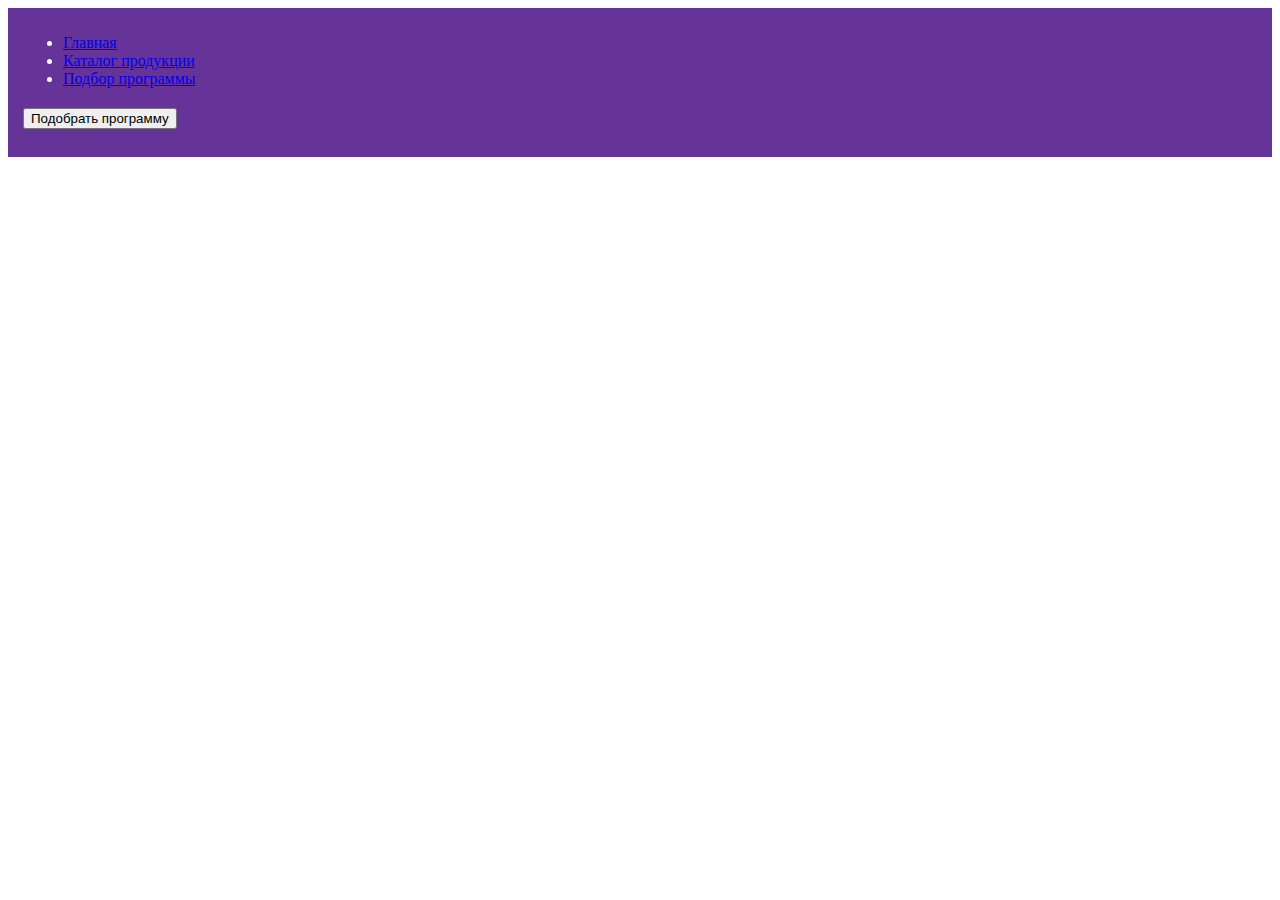
==== 3/index.html @ c2ddff79 "Deploying to gh-pages from @ RiazanovKS/773673-cat-energy-32@fc75b08cdba936fd8fc9641b994e23db1d76239" ====
<!DOCTYPE html><html class="page" lang="ru"><head><meta charset="UTF-8"><title>Название проекта</title><meta name="viewport" content="width=device-width,initial-scale=1"><link rel="stylesheet" href="styles/styles.css"><script src="scripts/index.js" defer="defer"></script></head><body class="page__body"><header class="header"><div class="container"><nav class="navigation"><div class="navigation__logo"></div><ul class="navigation__list"><li class="navigation__item"><a class="navigation__link navigation__link--active" href="#">Главная</a></li><li class="navigation__item"><a class="navigation__link" href="#">Каталог продукции</a></li><li class="navigation__item"><a class="navigation__link" href="#">Подбор программы</a></li></ul></nav><article class="header__promo"><h2 class="header__title"></h2><span class="header__slogan"></span> <button class="button button--primary">Подобрать программу</button></article><img src="" alt="" class="header__food-picture"></div></header><main class="main container"><section class="programs"><div class="program-card"><div class="program-card__heading"><img src="" alt="" class="program-card__image"><h2 class="program-card__title"></h2><p class="program-card__description"></p><a class="program-card__link" href="#"></a></div></div><div class="program-card"><div class="program-card__heading"><img src="" alt="" class="program-card__image"><h2 class="program-card__title"></h2><p class="program-card__description"></p><a class="program-card__link" href="#"></a></div></div></section><section class="instruction"><div class="instruction__step"><img src="" alt="" class="instruction__image"><p class="instruction__description"></p></div><div class="instruction__step"><img src="" alt="" class="instruction__image"><p class="instruction__description"></p></div><div class="instruction__step"><img src="" alt="" class="instruction__image"><p class="instruction__description"></p></div><div class="instruction__step"><img src="" alt="" class="instruction__image"><p class="instruction__description"></p></div></section><section class="live-example"><div class="live-example__description"><h2 class="live-example__title"></h2><p class="live-example__history"></p><div class="live-example__metrics"></div><div class="live-example__cost"></div></div><div class="live-example__image"></div></section><section class="location"><div class="location__invitaion"></div><div class="location__map"></div></section></main><footer class="footer container"><div class="footer__logo logo-text"></div><div class="footer__socials"><svg class="footer__social social"></svg> <svg class="footer__social social"></svg> <svg class="footer__social social"></svg></div><div class="footer__author"></div></footer></body></html>
---- 3/styles/styles.css ----
.header{color:#fff;background-color:#639;padding:10px 15px}
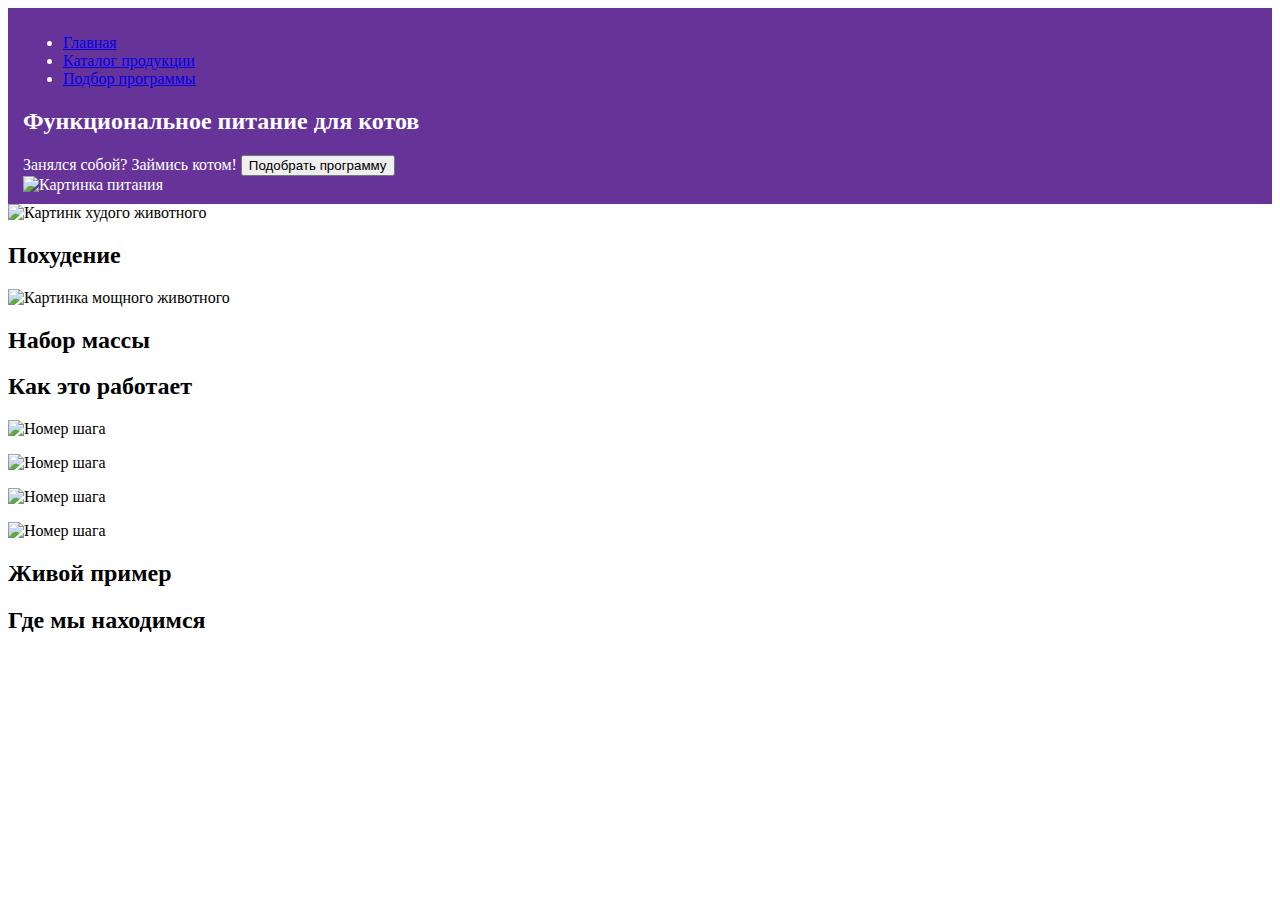
==== commit 6d562a9a: "Deploying to gh-pages from @ RiazanovKS/773673-cat-energy-32@fc75b08cdba936fd8fc9641b994e23db1d76239" ====
--- a/3/index.html
+++ b/3/index.html
@@ -1 +1 @@
-<!DOCTYPE html><html class="page" lang="ru"><head><meta charset="UTF-8"><title>Название проекта</title><meta name="viewport" content="width=device-width,initial-scale=1"><link rel="stylesheet" href="styles/styles.css"><script src="scripts/index.js" defer="defer"></script></head><body class="page__body"><header class="header"><div class="container"><nav class="navigation"><div class="navigation__logo"></div><ul class="navigation__list"><li class="navigation__item"><a class="navigation__link navigation__link--active" href="#">Главная</a></li><li class="navigation__item"><a class="navigation__link" href="#">Каталог продукции</a></li><li class="navigation__item"><a class="navigation__link" href="#">Подбор программы</a></li></ul></nav><article class="header__promo"><h2 class="header__title"></h2><span class="header__slogan"></span> <button class="button button--primary">Подобрать программу</button></article><img src="" alt="" class="header__food-picture"></div></header><main class="main container"><section class="programs"><div class="program-card"><div class="program-card__heading"><img src="" alt="" class="program-card__image"><h2 class="program-card__title"></h2><p class="program-card__description"></p><a class="program-card__link" href="#"></a></div></div><div class="program-card"><div class="program-card__heading"><img src="" alt="" class="program-card__image"><h2 class="program-card__title"></h2><p class="program-card__description"></p><a class="program-card__link" href="#"></a></div></div></section><section class="instruction"><div class="instruction__step"><img src="" alt="" class="instruction__image"><p class="instruction__description"></p></div><div class="instruction__step"><img src="" alt="" class="instruction__image"><p class="instruction__description"></p></div><div class="instruction__step"><img src="" alt="" class="instruction__image"><p class="instruction__description"></p></div><div class="instruction__step"><img src="" alt="" class="instruction__image"><p class="instruction__description"></p></div></section><section class="live-example"><div class="live-example__description"><h2 class="live-example__title"></h2><p class="live-example__history"></p><div class="live-example__metrics"></div><div class="live-example__cost"></div></div><div class="live-example__image"></div></section><section class="location"><div class="location__invitaion"></div><div class="location__map"></div></section></main><footer class="footer container"><div class="footer__logo logo-text"></div><div class="footer__socials"><svg class="footer__social social"></svg> <svg class="footer__social social"></svg> <svg class="footer__social social"></svg></div><div class="footer__author"></div></footer></body></html>+<!DOCTYPE html><html class="page" lang="ru"><head><meta charset="UTF-8"><title>Название проекта</title><meta name="viewport" content="width=device-width,initial-scale=1"><link rel="stylesheet" href="styles/styles.css"><script src="scripts/index.js" defer="defer"></script></head><body class="page__body"><header class="header"><div class="container"><nav class="navigation"><div class="navigation__logo"></div><ul class="navigation__list"><li class="navigation__item"><a class="navigation__link navigation__link--active" href="#">Главная</a></li><li class="navigation__item"><a class="navigation__link" href="#">Каталог продукции</a></li><li class="navigation__item"><a class="navigation__link" href="#">Подбор программы</a></li></ul><div class="navigation__toggle"></div></nav><article class="header__promo"><h2 class="header__title">Функциональное питание для котов</h2><span class="header__slogan">Занялся собой? Займись котом!</span> <button class="button button--primary">Подобрать программу</button></article><img src="food.jpg" alt="Картинка питания" class="header__food-picture"></div></header><main class="main container"><section class="programs"><div class="program-card"><div class="program-card__heading"><img class="program-card__image" src="program.jpg" alt="Картинк худого животного"><h2 class="program-card__title">Похудение</h2><p class="program-card__description"></p><a class="program-card__link" href="#"></a></div></div><div class="program-card"><div class="program-card__heading"><img class="program-card__image" src="heavy.jpg" alt="Картинка мощного животного"><h2 class="program-card__title">Набор массы</h2><p class="program-card__description"></p><a class="program-card__link" href="#"></a></div></div></section><section class="instruction"><h2 class="instruction__title">Как это работает</h2><div class="instruction__step"><img src="someimg.jpg" alt="Номер шага" class="instruction__image"><p class="instruction__description"></p></div><div class="instruction__step"><img src="someimg.jpg" alt="Номер шага" class="instruction__image"><p class="instruction__description"></p></div><div class="instruction__step"><img src="someimg.jpg" alt="Номер шага" class="instruction__image"><p class="instruction__description"></p></div><div class="instruction__step"><img src="someimg.jpg" alt="Номер шага" class="instruction__image"><p class="instruction__description"></p></div></section><section class="live-example"><div class="live-example__description"><h2 class="live-example__title">Живой пример</h2><p class="live-example__history"></p><div class="live-example__metrics"></div><div class="live-example__cost"></div></div><div class="live-example__image"></div></section><section class="location"><h2 class="locations__titile visually-hidden">Где мы находимся</h2><div class="location__invitaion"></div><div class="location__map"></div></section></main><footer class="footer container"><div class="footer__logo logo-text"></div><div class="footer__socials"><svg class="footer__social social"></svg> <svg class="footer__social social"></svg> <svg class="footer__social social"></svg></div><div class="footer__author"></div></footer></body></html>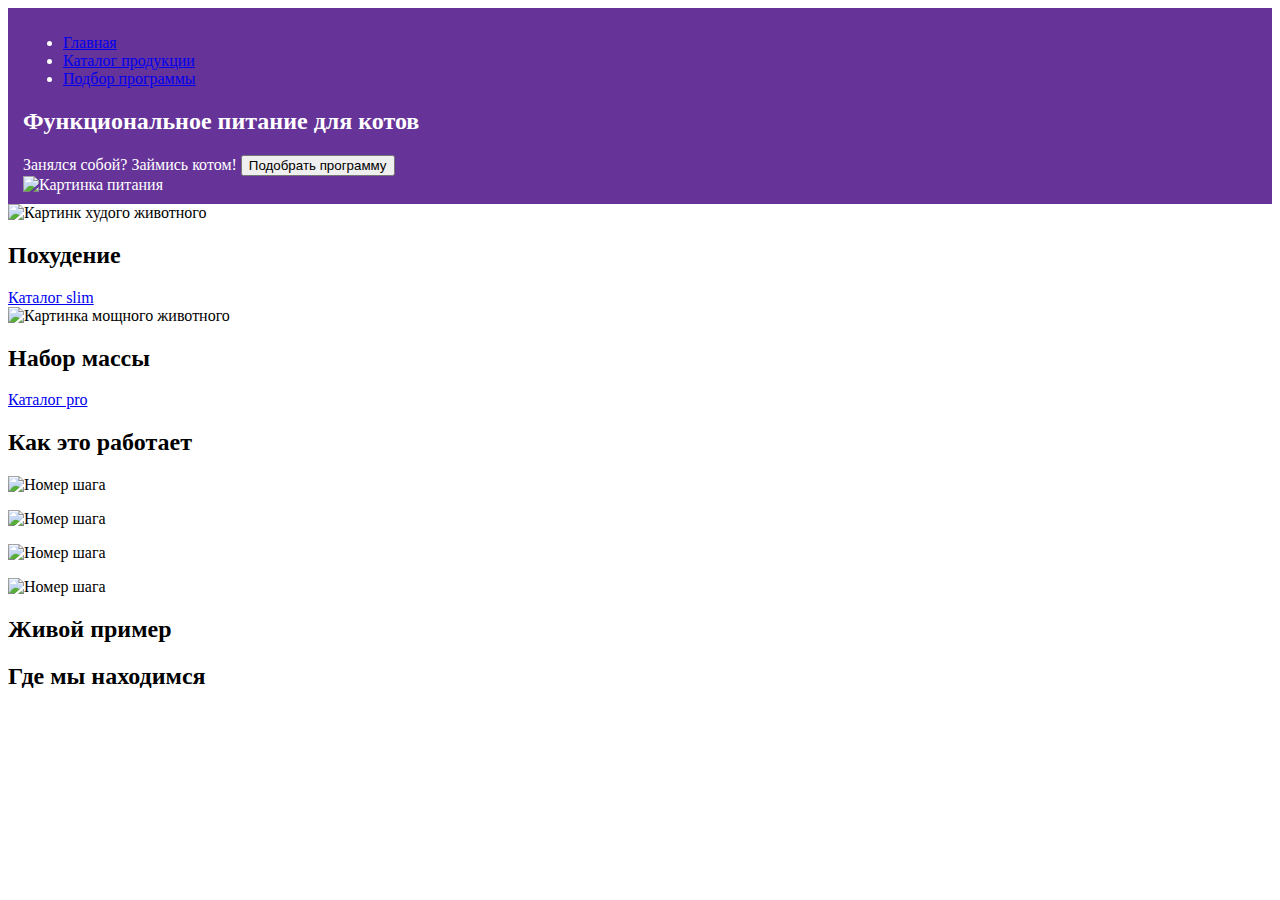
==== commit 469a3c01: "Deploying to gh-pages from @ RiazanovKS/773673-cat-energy-32@fc75b08cdba936fd8fc9641b994e23db1d76239" ====
--- a/3/index.html
+++ b/3/index.html
@@ -1 +1 @@
-<!DOCTYPE html><html class="page" lang="ru"><head><meta charset="UTF-8"><title>Название проекта</title><meta name="viewport" content="width=device-width,initial-scale=1"><link rel="stylesheet" href="styles/styles.css"><script src="scripts/index.js" defer="defer"></script></head><body class="page__body"><header class="header"><div class="container"><nav class="navigation"><div class="navigation__logo"></div><ul class="navigation__list"><li class="navigation__item"><a class="navigation__link navigation__link--active" href="#">Главная</a></li><li class="navigation__item"><a class="navigation__link" href="#">Каталог продукции</a></li><li class="navigation__item"><a class="navigation__link" href="#">Подбор программы</a></li></ul><div class="navigation__toggle"></div></nav><article class="header__promo"><h2 class="header__title">Функциональное питание для котов</h2><span class="header__slogan">Занялся собой? Займись котом!</span> <button class="button button--primary">Подобрать программу</button></article><img src="food.jpg" alt="Картинка питания" class="header__food-picture"></div></header><main class="main container"><section class="programs"><div class="program-card"><div class="program-card__heading"><img class="program-card__image" src="program.jpg" alt="Картинк худого животного"><h2 class="program-card__title">Похудение</h2><p class="program-card__description"></p><a class="program-card__link" href="#"></a></div></div><div class="program-card"><div class="program-card__heading"><img class="program-card__image" src="heavy.jpg" alt="Картинка мощного животного"><h2 class="program-card__title">Набор массы</h2><p class="program-card__description"></p><a class="program-card__link" href="#"></a></div></div></section><section class="instruction"><h2 class="instruction__title">Как это работает</h2><div class="instruction__step"><img src="someimg.jpg" alt="Номер шага" class="instruction__image"><p class="instruction__description"></p></div><div class="instruction__step"><img src="someimg.jpg" alt="Номер шага" class="instruction__image"><p class="instruction__description"></p></div><div class="instruction__step"><img src="someimg.jpg" alt="Номер шага" class="instruction__image"><p class="instruction__description"></p></div><div class="instruction__step"><img src="someimg.jpg" alt="Номер шага" class="instruction__image"><p class="instruction__description"></p></div></section><section class="live-example"><div class="live-example__description"><h2 class="live-example__title">Живой пример</h2><p class="live-example__history"></p><div class="live-example__metrics"></div><div class="live-example__cost"></div></div><div class="live-example__image"></div></section><section class="location"><h2 class="locations__titile visually-hidden">Где мы находимся</h2><div class="location__invitaion"></div><div class="location__map"></div></section></main><footer class="footer container"><div class="footer__logo logo-text"></div><div class="footer__socials"><svg class="footer__social social"></svg> <svg class="footer__social social"></svg> <svg class="footer__social social"></svg></div><div class="footer__author"></div></footer></body></html>+<!DOCTYPE html><html class="page" lang="ru"><head><meta charset="UTF-8"><title>Название проекта</title><meta name="viewport" content="width=device-width,initial-scale=1"><link rel="stylesheet" href="styles/styles.css"><script src="scripts/index.js" defer="defer"></script></head><body class="page__body"><header class="header"><div class="container"><nav class="navigation"><div class="navigation__logo"></div><ul class="navigation__list"><li class="navigation__item"><a class="navigation__link navigation__link--active" href="link-to.html">Главная</a></li><li class="navigation__item"><a class="navigation__link" href="link-to.html">Каталог продукции</a></li><li class="navigation__item"><a class="navigation__link" href="link-to.html">Подбор программы</a></li></ul><div class="navigation__toggle"></div></nav><article class="header__promo"><h2 class="header__title">Функциональное питание для котов</h2><span class="header__slogan">Занялся собой? Займись котом!</span> <button class="button button--primary" type="button">Подобрать программу</button></article><img class="header__food-picture" src="food.jpg" alt="Картинка питания" height="40" width="40"></div></header><main class="main container"><section class="programs"><div class="program-card"><div class="program-card__heading"><img class="program-card__image" src="program.jpg" alt="Картинк худого животного" height="40" width="40"><h2 class="program-card__title">Похудение</h2><p class="program-card__description"></p><a class="program-card__link" href="form.html">Каталог slim</a></div></div><div class="program-card"><div class="program-card__heading"><img class="program-card__image" src="heavy.jpg" alt="Картинка мощного животного" height="40" width="40"><h2 class="program-card__title">Набор массы</h2><p class="program-card__description"></p><a class="program-card__link" href="link-to.html">Каталог pro</a></div></div></section><section class="instruction"><h2 class="instruction__title">Как это работает</h2><div class="instruction__step"><img class="instruction__image" src="someimg.jpg" alt="Номер шага" height="40" width="40"><p class="instruction__description"></p></div><div class="instruction__step"><img class="instruction__image" src="someimg.jpg" alt="Номер шага" height="40" width="40"><p class="instruction__description"></p></div><div class="instruction__step"><img class="instruction__image" src="someimg.jpg" alt="Номер шага" height="40" width="40"><p class="instruction__description"></p></div><div class="instruction__step"><img class="instruction__image" src="someimg.jpg" alt="Номер шага" height="40" width="40"><p class="instruction__description"></p></div></section><section class="live-example"><div class="live-example__description"><h2 class="live-example__title">Живой пример</h2><p class="live-example__history"></p><div class="live-example__metrics"></div><div class="live-example__cost"></div></div><div class="live-example__image"></div></section><section class="location"><h2 class="location__titile visually-hidden">Где мы находимся</h2><div class="location__invitaion"></div><div class="location__map"></div></section></main><footer class="footer container"><div class="footer__logo logo-text"></div><div class="footer__socials"><svg width="20" height="20" class="footer__social social"></svg> <svg width="20" height="20" class="footer__social social"></svg> <svg width="20" height="20" class="footer__social social"></svg></div><div class="footer__author"></div></footer></body></html>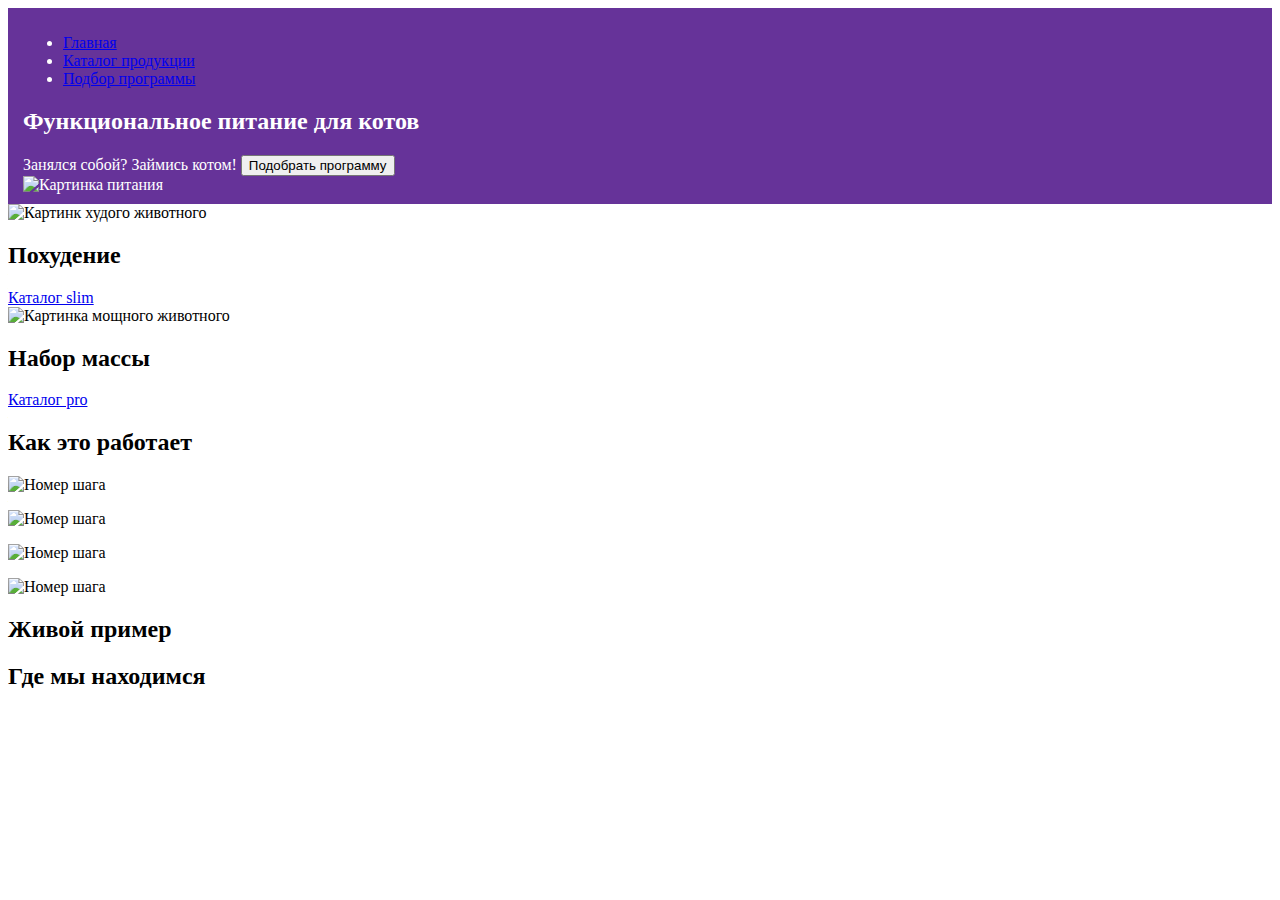
==== commit 1f46748d: "Deploying to gh-pages from @ RiazanovKS/773673-cat-energy-32@fc75b08cdba936fd8fc9641b994e23db1d76239" ====
--- a/3/index.html
+++ b/3/index.html
@@ -1 +1 @@
-<!DOCTYPE html><html class="page" lang="ru"><head><meta charset="UTF-8"><title>Название проекта</title><meta name="viewport" content="width=device-width,initial-scale=1"><link rel="stylesheet" href="styles/styles.css"><script src="scripts/index.js" defer="defer"></script></head><body class="page__body"><header class="header"><div class="container"><nav class="navigation"><div class="navigation__logo"></div><ul class="navigation__list"><li class="navigation__item"><a class="navigation__link navigation__link--active" href="link-to.html">Главная</a></li><li class="navigation__item"><a class="navigation__link" href="link-to.html">Каталог продукции</a></li><li class="navigation__item"><a class="navigation__link" href="link-to.html">Подбор программы</a></li></ul><div class="navigation__toggle"></div></nav><article class="header__promo"><h2 class="header__title">Функциональное питание для котов</h2><span class="header__slogan">Занялся собой? Займись котом!</span> <button class="button button--primary" type="button">Подобрать программу</button></article><img class="header__food-picture" src="food.jpg" alt="Картинка питания" height="40" width="40"></div></header><main class="main container"><section class="programs"><div class="program-card"><div class="program-card__heading"><img class="program-card__image" src="program.jpg" alt="Картинк худого животного" height="40" width="40"><h2 class="program-card__title">Похудение</h2><p class="program-card__description"></p><a class="program-card__link" href="form.html">Каталог slim</a></div></div><div class="program-card"><div class="program-card__heading"><img class="program-card__image" src="heavy.jpg" alt="Картинка мощного животного" height="40" width="40"><h2 class="program-card__title">Набор массы</h2><p class="program-card__description"></p><a class="program-card__link" href="link-to.html">Каталог pro</a></div></div></section><section class="instruction"><h2 class="instruction__title">Как это работает</h2><div class="instruction__step"><img class="instruction__image" src="someimg.jpg" alt="Номер шага" height="40" width="40"><p class="instruction__description"></p></div><div class="instruction__step"><img class="instruction__image" src="someimg.jpg" alt="Номер шага" height="40" width="40"><p class="instruction__description"></p></div><div class="instruction__step"><img class="instruction__image" src="someimg.jpg" alt="Номер шага" height="40" width="40"><p class="instruction__description"></p></div><div class="instruction__step"><img class="instruction__image" src="someimg.jpg" alt="Номер шага" height="40" width="40"><p class="instruction__description"></p></div></section><section class="live-example"><div class="live-example__description"><h2 class="live-example__title">Живой пример</h2><p class="live-example__history"></p><div class="live-example__metrics"></div><div class="live-example__cost"></div></div><div class="live-example__image"></div></section><section class="location"><h2 class="location__titile visually-hidden">Где мы находимся</h2><div class="location__invitaion"></div><div class="location__map"></div></section></main><footer class="footer container"><div class="footer__logo logo-text"></div><div class="footer__socials"><svg width="20" height="20" class="footer__social social"></svg> <svg width="20" height="20" class="footer__social social"></svg> <svg width="20" height="20" class="footer__social social"></svg></div><div class="footer__author"></div></footer></body></html>+<!DOCTYPE html><html class="page" lang="ru"><head><meta charset="UTF-8"><title>Название проекта</title><meta name="viewport" content="width=device-width,initial-scale=1"><link rel="stylesheet" href="styles/styles.css"><script src="scripts/index.js" defer="defer"></script></head><body class="page__body"><header class="header"><div class="container"><nav class="navigation"><div class="navigation__logo"></div><ul class="navigation__list"><li class="navigation__item"><a class="navigation__link navigation__link--active" href="link-to.html">Главная</a></li><li class="navigation__item"><a class="navigation__link" href="link-to.html">Каталог продукции</a></li><li class="navigation__item"><a class="navigation__link" href="link-to.html">Подбор программы</a></li></ul><div class="navigation__toggle"></div></nav><article class="header__promo"><h2 class="header__title">Функциональное питание для котов</h2><span class="header__slogan">Занялся собой? Займись котом!</span> <button class="button button--primary" type="button">Подобрать программу</button></article><img class="header__food-picture" src="food.jpg" alt="Картинка питания" height="40" width="40"></div></header><main class="main container"><section class="programs"><div class="program-card"><div class="program-card__heading"><img class="program-card__image" src="program.jpg" alt="Картинк худого животного" height="40" width="40"><h2 class="program-card__title">Похудение</h2><p class="program-card__description"></p><a class="program-card__link" href="form.html">Каталог slim</a></div></div><div class="program-card"><div class="program-card__heading"><img class="program-card__image" src="heavy.jpg" alt="Картинка мощного животного" height="40" width="40"><h2 class="program-card__title">Набор массы</h2><p class="program-card__description"></p><a class="program-card__link" href="link-to.html">Каталог pro</a></div></div></section><section class="instruction"><h2 class="instruction__title">Как это работает</h2><div class="instruction__step"><img class="instruction__image" src="someimg.jpg" alt="Номер шага" height="40" width="40"><p class="instruction__description"></p></div><div class="instruction__step"><img class="instruction__image" src="someimg.jpg" alt="Номер шага" height="40" width="40"><p class="instruction__description"></p></div><div class="instruction__step"><img class="instruction__image" src="someimg.jpg" alt="Номер шага" height="40" width="40"><p class="instruction__description"></p></div><div class="instruction__step"><img class="instruction__image" src="someimg.jpg" alt="Номер шага" height="40" width="40"><p class="instruction__description"></p></div></section><section class="live-example"><div class="live-example__description"><h2 class="live-example__title">Живой пример</h2><p class="live-example__history"></p><div class="live-example__metrics"></div><div class="live-example__cost"></div></div><div class="live-example__image"></div></section><section class="location"><h2 class="location__titile visually-hidden">Где мы находимся</h2><div class="location__invitaion"></div><div class="location__map"></div></section></main><footer class="footer container"><div class="footer__logo logo-text"></div><div class="footer__socials"><svg class="footer__social social" width="20" height="20"></svg> <svg class="footer__social social" width="20" height="20"></svg> <svg class="footer__social social" width="20" height="20"></svg></div><div class="footer__author"></div></footer></body></html>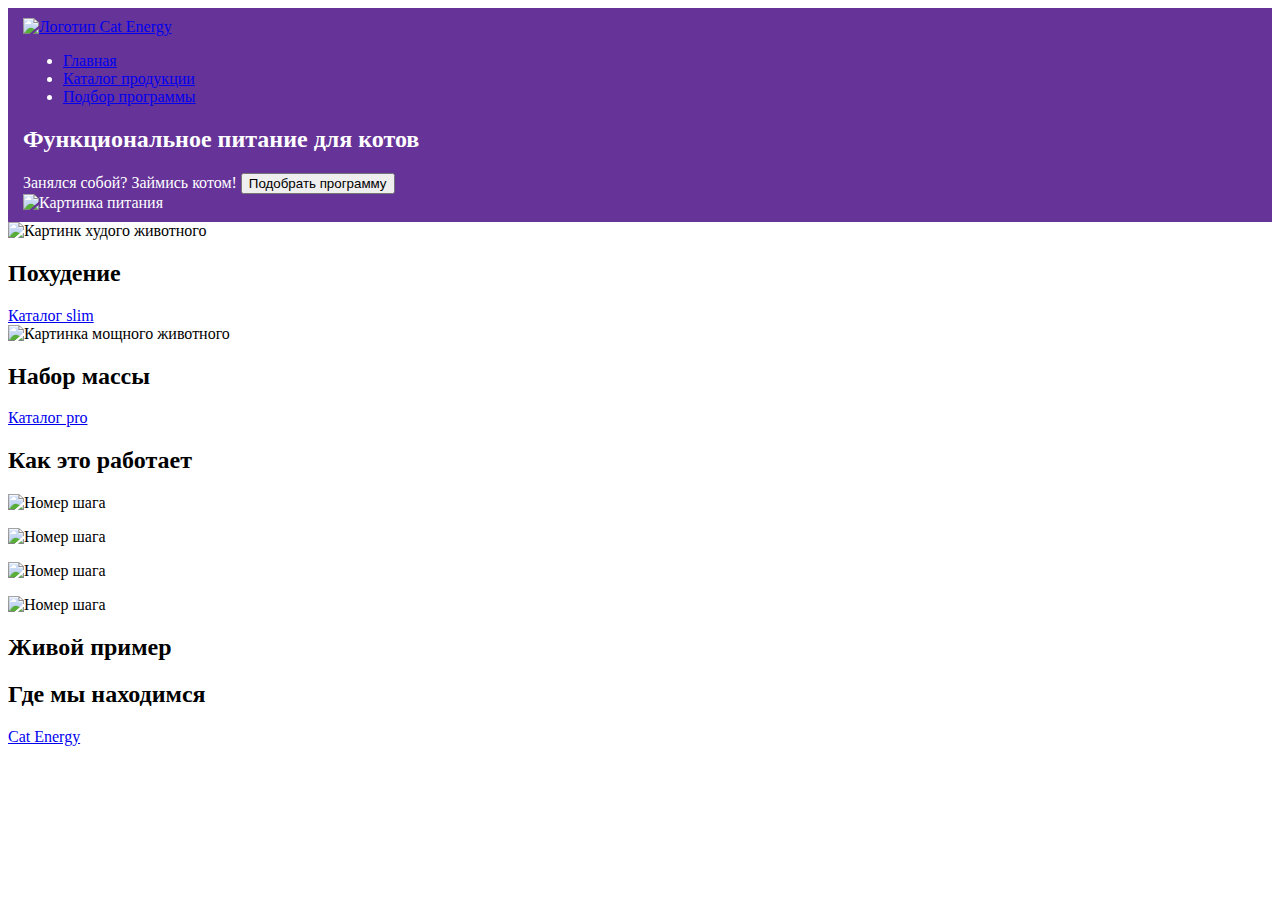
==== commit 0dc9fc3b: "Deploying to gh-pages from @ RiazanovKS/773673-cat-energy-32@fc75b08cdba936fd8fc9641b994e23db1d76239" ====
--- a/3/index.html
+++ b/3/index.html
@@ -1 +1 @@
-<!DOCTYPE html><html class="page" lang="ru"><head><meta charset="UTF-8"><title>Название проекта</title><meta name="viewport" content="width=device-width,initial-scale=1"><link rel="stylesheet" href="styles/styles.css"><script src="scripts/index.js" defer="defer"></script></head><body class="page__body"><header class="header"><div class="container"><nav class="navigation"><div class="navigation__logo"></div><ul class="navigation__list"><li class="navigation__item"><a class="navigation__link navigation__link--active" href="link-to.html">Главная</a></li><li class="navigation__item"><a class="navigation__link" href="link-to.html">Каталог продукции</a></li><li class="navigation__item"><a class="navigation__link" href="link-to.html">Подбор программы</a></li></ul><div class="navigation__toggle"></div></nav><article class="header__promo"><h2 class="header__title">Функциональное питание для котов</h2><span class="header__slogan">Занялся собой? Займись котом!</span> <button class="button button--primary" type="button">Подобрать программу</button></article><img class="header__food-picture" src="food.jpg" alt="Картинка питания" height="40" width="40"></div></header><main class="main container"><section class="programs"><div class="program-card"><div class="program-card__heading"><img class="program-card__image" src="program.jpg" alt="Картинк худого животного" height="40" width="40"><h2 class="program-card__title">Похудение</h2><p class="program-card__description"></p><a class="program-card__link" href="form.html">Каталог slim</a></div></div><div class="program-card"><div class="program-card__heading"><img class="program-card__image" src="heavy.jpg" alt="Картинка мощного животного" height="40" width="40"><h2 class="program-card__title">Набор массы</h2><p class="program-card__description"></p><a class="program-card__link" href="link-to.html">Каталог pro</a></div></div></section><section class="instruction"><h2 class="instruction__title">Как это работает</h2><div class="instruction__step"><img class="instruction__image" src="someimg.jpg" alt="Номер шага" height="40" width="40"><p class="instruction__description"></p></div><div class="instruction__step"><img class="instruction__image" src="someimg.jpg" alt="Номер шага" height="40" width="40"><p class="instruction__description"></p></div><div class="instruction__step"><img class="instruction__image" src="someimg.jpg" alt="Номер шага" height="40" width="40"><p class="instruction__description"></p></div><div class="instruction__step"><img class="instruction__image" src="someimg.jpg" alt="Номер шага" height="40" width="40"><p class="instruction__description"></p></div></section><section class="live-example"><div class="live-example__description"><h2 class="live-example__title">Живой пример</h2><p class="live-example__history"></p><div class="live-example__metrics"></div><div class="live-example__cost"></div></div><div class="live-example__image"></div></section><section class="location"><h2 class="location__titile visually-hidden">Где мы находимся</h2><div class="location__invitaion"></div><div class="location__map"></div></section></main><footer class="footer container"><div class="footer__logo logo-text"></div><div class="footer__socials"><svg class="footer__social social" width="20" height="20"></svg> <svg class="footer__social social" width="20" height="20"></svg> <svg class="footer__social social" width="20" height="20"></svg></div><div class="footer__author"></div></footer></body></html>+<!DOCTYPE html><html class="page" lang="ru"><head><meta charset="UTF-8"><title>Название проекта</title><meta name="viewport" content="width=device-width,initial-scale=1"><link rel="stylesheet" href="styles/styles.css"><script src="scripts/index.js" defer="defer"></script></head><body class="page__body"><header class="header"><div class="container"><nav class="navigation"><div class="navigation__logo"><a class="logo-image" href="index.html"><img src="logo-image.png" alt="Логотип"> </a><a class="logo-text" href="index.html">Cat Energy</a></div><ul class="navigation__list"><li class="navigation__item"><a class="navigation__link navigation__link--active" href="link-to.html">Главная</a></li><li class="navigation__item"><a class="navigation__link" href="link-to.html">Каталог продукции</a></li><li class="navigation__item"><a class="navigation__link" href="link-to.html">Подбор программы</a></li></ul><div class="navigation__toggle"></div></nav><article class="header__promo"><h2 class="header__title">Функциональное питание для котов</h2><span class="header__slogan">Занялся собой? Займись котом!</span> <button class="button button--primary" type="button">Подобрать программу</button></article><img class="header__food-picture" src="food.jpg" alt="Картинка питания" height="40" width="40"></div></header><main class="main container"><section class="programs"><div class="program-card"><div class="program-card__heading"><img class="program-card__image" src="program.jpg" alt="Картинк худого животного" height="40" width="40"><h2 class="program-card__title">Похудение</h2><p class="program-card__description"></p><a class="program-card__link" href="form.html">Каталог slim</a></div></div><div class="program-card"><div class="program-card__heading"><img class="program-card__image" src="heavy.jpg" alt="Картинка мощного животного" height="40" width="40"><h2 class="program-card__title">Набор массы</h2><p class="program-card__description"></p><a class="program-card__link" href="link-to.html">Каталог pro</a></div></div></section><section class="instruction"><h2 class="instruction__title">Как это работает</h2><div class="instruction__step"><img class="instruction__image" src="someimg.jpg" alt="Номер шага" height="40" width="40"><p class="instruction__description"></p></div><div class="instruction__step"><img class="instruction__image" src="someimg.jpg" alt="Номер шага" height="40" width="40"><p class="instruction__description"></p></div><div class="instruction__step"><img class="instruction__image" src="someimg.jpg" alt="Номер шага" height="40" width="40"><p class="instruction__description"></p></div><div class="instruction__step"><img class="instruction__image" src="someimg.jpg" alt="Номер шага" height="40" width="40"><p class="instruction__description"></p></div></section><section class="live-example"><div class="live-example__description"><h2 class="live-example__title">Живой пример</h2><p class="live-example__history"></p><div class="live-example__metrics"></div><div class="live-example__cost"></div></div><div class="live-example__image"></div></section><section class="location"><h2 class="location__titile visually-hidden">Где мы находимся</h2><div class="location__invitaion"></div><div class="location__map"></div></section></main><footer class="footer container"><a class="footer__logo logo-text" href="index.html">Cat Energy</a><div class="footer__socials"><svg class="footer__social social" width="20" height="20"></svg> <svg class="footer__social social" width="20" height="20"></svg> <svg class="footer__social social" width="20" height="20"></svg></div><div class="footer__author"></div></footer></body></html>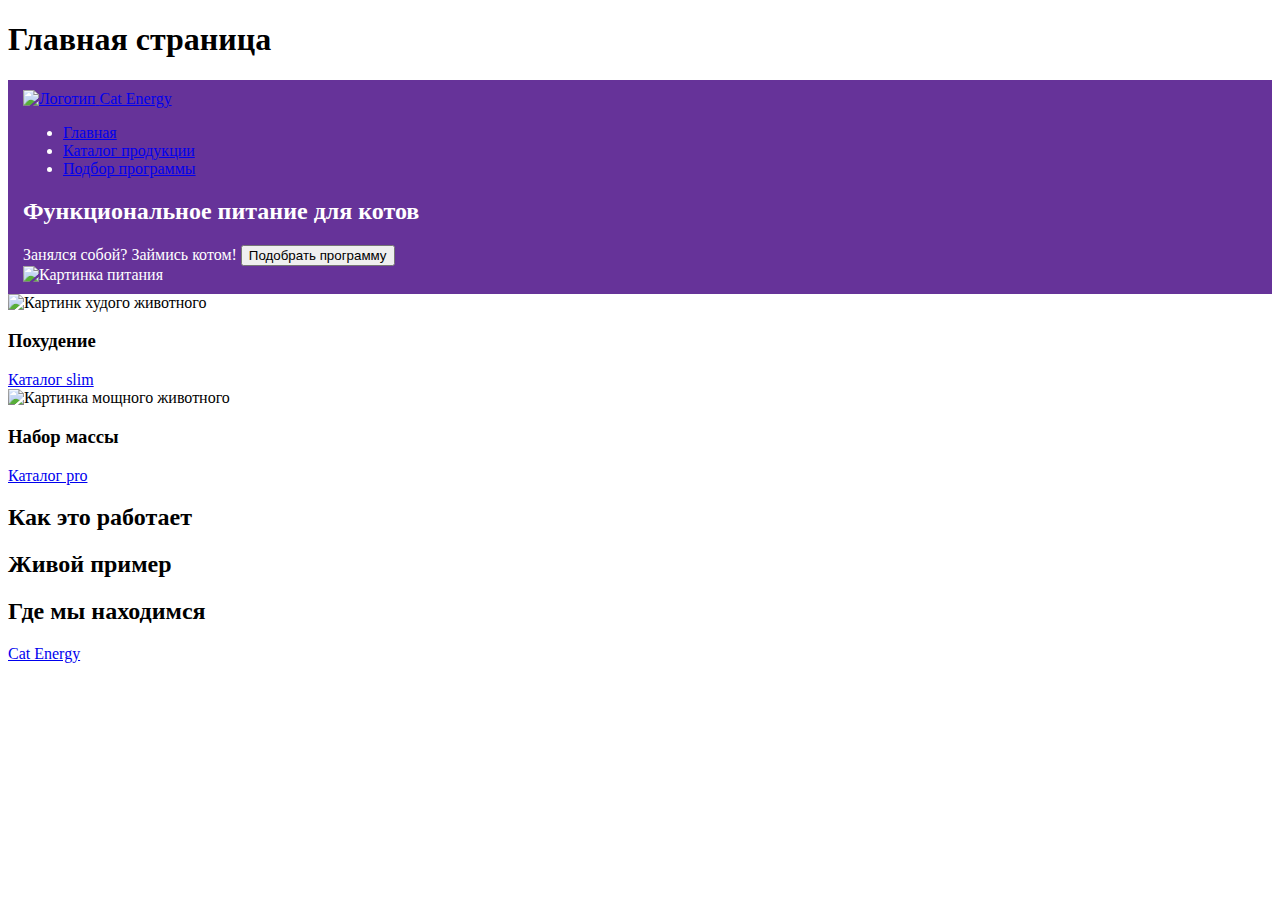
==== commit 9ee61088: "Deploying to gh-pages from @ RiazanovKS/773673-cat-energy-32@fc75b08cdba936fd8fc9641b994e23db1d76239" ====
--- a/3/index.html
+++ b/3/index.html
@@ -1 +1 @@
-<!DOCTYPE html><html class="page" lang="ru"><head><meta charset="UTF-8"><title>Название проекта</title><meta name="viewport" content="width=device-width,initial-scale=1"><link rel="stylesheet" href="styles/styles.css"><script src="scripts/index.js" defer="defer"></script></head><body class="page__body"><header class="header"><div class="container"><nav class="navigation"><div class="navigation__logo"><a class="logo-image" href="index.html"><img src="logo-image.png" alt="Логотип"> </a><a class="logo-text" href="index.html">Cat Energy</a></div><ul class="navigation__list"><li class="navigation__item"><a class="navigation__link navigation__link--active" href="link-to.html">Главная</a></li><li class="navigation__item"><a class="navigation__link" href="link-to.html">Каталог продукции</a></li><li class="navigation__item"><a class="navigation__link" href="link-to.html">Подбор программы</a></li></ul><div class="navigation__toggle"></div></nav><article class="header__promo"><h2 class="header__title">Функциональное питание для котов</h2><span class="header__slogan">Занялся собой? Займись котом!</span> <button class="button button--primary" type="button">Подобрать программу</button></article><img class="header__food-picture" src="food.jpg" alt="Картинка питания" height="40" width="40"></div></header><main class="main container"><section class="programs"><div class="program-card"><div class="program-card__heading"><img class="program-card__image" src="program.jpg" alt="Картинк худого животного" height="40" width="40"><h2 class="program-card__title">Похудение</h2><p class="program-card__description"></p><a class="program-card__link" href="form.html">Каталог slim</a></div></div><div class="program-card"><div class="program-card__heading"><img class="program-card__image" src="heavy.jpg" alt="Картинка мощного животного" height="40" width="40"><h2 class="program-card__title">Набор массы</h2><p class="program-card__description"></p><a class="program-card__link" href="link-to.html">Каталог pro</a></div></div></section><section class="instruction"><h2 class="instruction__title">Как это работает</h2><div class="instruction__step"><img class="instruction__image" src="someimg.jpg" alt="Номер шага" height="40" width="40"><p class="instruction__description"></p></div><div class="instruction__step"><img class="instruction__image" src="someimg.jpg" alt="Номер шага" height="40" width="40"><p class="instruction__description"></p></div><div class="instruction__step"><img class="instruction__image" src="someimg.jpg" alt="Номер шага" height="40" width="40"><p class="instruction__description"></p></div><div class="instruction__step"><img class="instruction__image" src="someimg.jpg" alt="Номер шага" height="40" width="40"><p class="instruction__description"></p></div></section><section class="live-example"><div class="live-example__description"><h2 class="live-example__title">Живой пример</h2><p class="live-example__history"></p><div class="live-example__metrics"></div><div class="live-example__cost"></div></div><div class="live-example__image"></div></section><section class="location"><h2 class="location__titile visually-hidden">Где мы находимся</h2><div class="location__invitaion"></div><div class="location__map"></div></section></main><footer class="footer container"><a class="footer__logo logo-text" href="index.html">Cat Energy</a><div class="footer__socials"><svg class="footer__social social" width="20" height="20"></svg> <svg class="footer__social social" width="20" height="20"></svg> <svg class="footer__social social" width="20" height="20"></svg></div><div class="footer__author"></div></footer></body></html>+<!DOCTYPE html><html class="page" lang="ru"><head><meta charset="UTF-8"><title>Название проекта</title><meta name="viewport" content="width=device-width,initial-scale=1"><link rel="stylesheet" href="styles/styles.css"><script src="scripts/index.js" defer="defer"></script></head><body class="page__body"><h1 class="visually-hidden">Главная страница</h1><header class="header"><div class="container"><nav class="navigation"><div class="navigation__logo"><a class="logo-image" href="index.html"><img src="logo-image.png" alt="Логотип" width="34" height="34"> </a><a class="logo-text" href="index.html">Cat Energy</a></div><ul class="navigation__list"><li class="navigation__item"><a class="navigation__link navigation__link--active" href="link-to.html">Главная</a></li><li class="navigation__item"><a class="navigation__link" href="link-to.html">Каталог продукции</a></li><li class="navigation__item"><a class="navigation__link" href="link-to.html">Подбор программы</a></li></ul><div class="navigation__toggle"></div></nav><article class="header__promo"><h2 class="header__title">Функциональное питание для котов</h2><span class="header__slogan">Занялся собой? Займись котом!</span> <button class="button button--primary" type="button">Подобрать программу</button></article><img class="header__food-picture" src="food.jpg" alt="Картинка питания" height="40" width="40"></div></header><main class="main container"><section class="programs"><div class="program-card"><div class="program-card__heading"><img class="program-card__image" src="program.jpg" alt="Картинк худого животного" height="40" width="40"><h3 class="program-card__title">Похудение</h3><p class="program-card__description"></p><a class="program-card__link" href="form.html">Каталог slim</a></div></div><div class="program-card"><div class="program-card__heading"><img class="program-card__image" src="heavy.jpg" alt="Картинка мощного животного" height="40" width="40"><h3 class="program-card__title">Набор массы</h3><p class="program-card__description"></p><a class="program-card__link" href="link-to.html">Каталог pro</a></div></div></section><section class="instruction"><h2 class="instruction__title">Как это работает</h2><div class="instruction__step"><p class="instruction__description"></p></div><div class="instruction__step"><p class="instruction__description"></p></div><div class="instruction__step"><p class="instruction__description"></p></div><div class="instruction__step"><p class="instruction__description"></p></div></section><section class="live-example"><div class="live-example__description"><h2 class="live-example__title">Живой пример</h2><p class="live-example__history"></p><div class="live-example__metrics"></div><div class="live-example__cost"></div></div><div class="live-example__image"></div></section><section class="location"><h2 class="location__titile visually-hidden">Где мы находимся</h2><div class="location__invitaion"></div><div class="location__map"></div></section></main><footer class="footer container"><a class="footer__logo logo-text" href="index.html">Cat Energy</a><div class="footer__socials"><svg class="footer__social social" width="20" height="20"></svg> <svg class="footer__social social" width="20" height="20"></svg> <svg class="footer__social social" width="20" height="20"></svg></div><div class="footer__author"></div></footer></body></html>